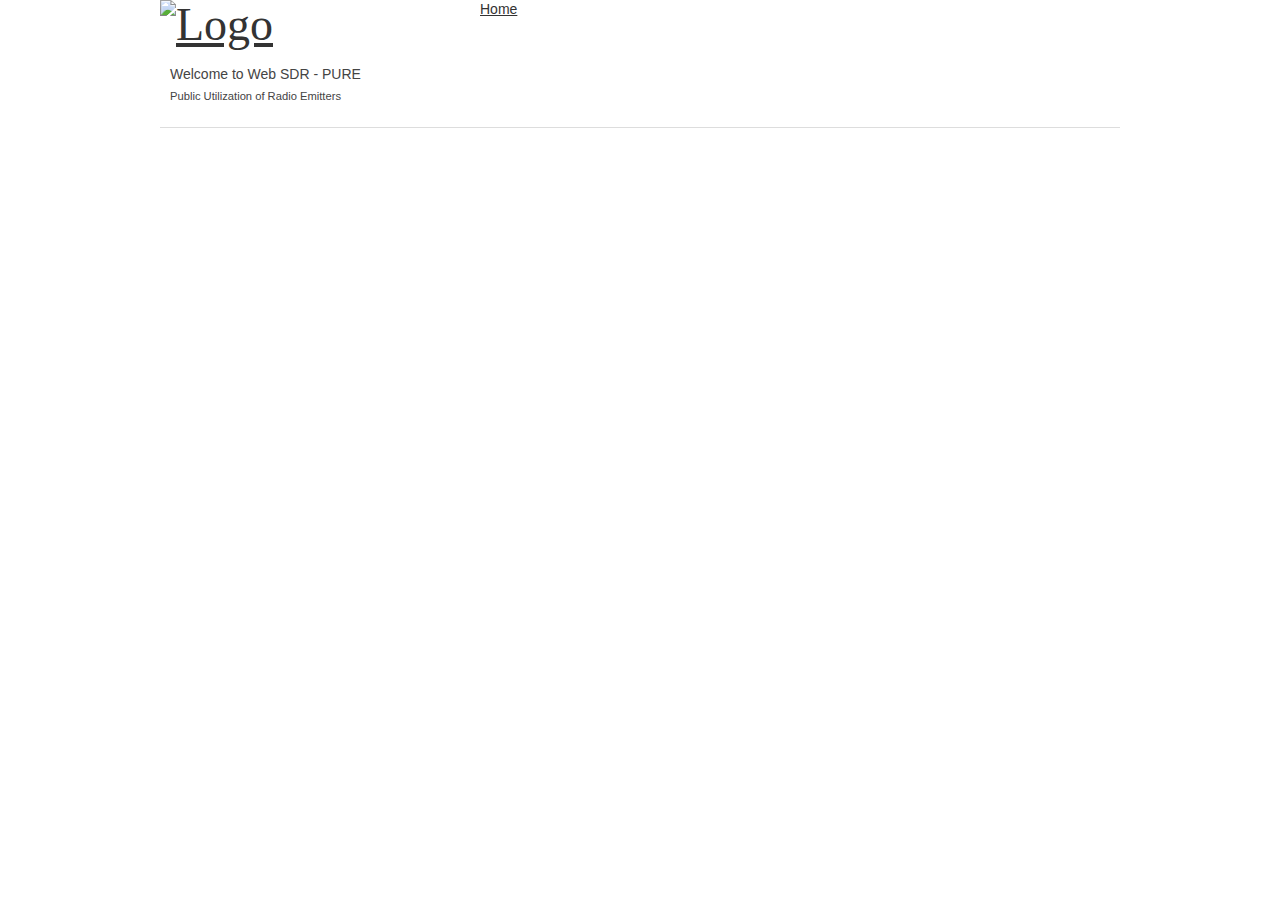
==== index.html @ 51c3cb1a "Base of the website layout" ====
<!DOCTYPE html>
<!--[if lt IE 7 ]><html class="ie ie6" lang="en"> <![endif]-->
<!--[if IE 7 ]><html class="ie ie7" lang="en"> <![endif]-->
<!--[if IE 8 ]><html class="ie ie8" lang="en"> <![endif]-->
<!--[if (gte IE 9)|!(IE)]><!--><html lang="en"> <!--<![endif]-->
<head>

    <!-- Basic Page Needs
  ================================================== -->
    <meta charset="utf-8">
    <title>Web SDR - PURE</title>
    <meta name="description" content="">
    <meta name="author" content="">

    <!-- Mobile Specific Metas
  ================================================== -->
    <meta name="viewport" content="width=device-width, initial-scale=1, maximum-scale=1">

    <!-- CSS
  ================================================== -->
    <link rel="stylesheet" href="stylesheets/base.css">
    <link rel="stylesheet" href="stylesheets/skeleton.css">
    <link rel="stylesheet" href="stylesheets/layout.css">
    <link rel="stylesheet" href="stylesheets/flexslider.css">
    <link rel="stylesheet" href="stylesheets/prettyPhoto.css">

    <!-- CSS
  ================================================== -->
    <script src="http://ajax.googleapis.com/ajax/libs/jquery/1.8.0/jquery.min.js"></script>
    <script src="js/jquery.flexslider-min.js"></script>
    <script src="js/scripts.js"></script>

    <!--[if lt IE 9]>
    <script src="http://html5shim.googlecode.com/svn/trunk/html5.js"></script>
    <![endif]-->

    <!-- Favicons
    ================================================== -->
    <link rel="shortcut icon" href="./images/favicon/favicon.ico">
    <link rel="icon" sizes="16x16 32x32 64x64" href="./images/favicon/favicon.ico">
    <link rel="icon" type="image/png" sizes="196x196" href="./images/favicon/favicon-192.png">
    <link rel="icon" type="image/png" sizes="160x160" href="./images/favicon/favicon-160.png">
    <link rel="icon" type="image/png" sizes="96x96" href="./images/favicon/favicon-96.png">
    <link rel="icon" type="image/png" sizes="64x64" href="./images/favicon/favicon-64.png">
    <link rel="icon" type="image/png" sizes="32x32" href="./images/favicon/favicon-32.png">
    <link rel="icon" type="image/png" sizes="16x16" href="./images/favicon/favicon-16.png">
    <link rel="apple-touch-icon" href="./images/favicon/favicon-57.png">
    <link rel="apple-touch-icon" sizes="114x114" href="./images/favicon/favicon-114.png">
    <link rel="apple-touch-icon" sizes="72x72" href="./images/favicon/favicon-72.png">
    <link rel="apple-touch-icon" sizes="144x144" href="./images/favicon/favicon-144.png">
    <link rel="apple-touch-icon" sizes="60x60" href="./images/favicon/favicon-60.png">
    <link rel="apple-touch-icon" sizes="120x120" href="./images/favicon/favicon-120.png">
    <link rel="apple-touch-icon" sizes="76x76" href="./images/favicon/favicon-76.png">
    <link rel="apple-touch-icon" sizes="152x152" href="./images/favicon/favicon-152.png">
    <link rel="apple-touch-icon" sizes="180x180" href="./images/favicon/favicon-180.png">
    <meta name="msapplication-TileColor" content="#FFFFFF">
    <meta name="msapplication-TileImage" content="./images/favicon/favicon-144.png">
    <meta name="msapplication-config" content="./images/favicon/browserconfig.xml">
</head>
<body class="wrap">
<!-- Primary Page Layout
================================================== -->
<!-- Navigation -->
<header id="header" class="site-header" role="banner">
    <div id="header-inner" class="container sixteen columns over">
        <hgroup class="one-third column alpha">
            <h1 id="site-title" class="site-title">
                <a href="index.html" id="logo"><img src="images/Signal_Logo.jpg" alt="Logo" height="63" width="157" /></a>
            </h1>
        </hgroup>
        <nav id="main-nav" class="two thirds column omega">
            <ul id="main-nav-menu" class="nav-menu">
                <li id="menu-item-1" class="current">
                    <a href="index.html">Home</a>
                </li>
            </ul>
        </nav>
    </div>
</header>

<div class="container">
    <div class="sixteen columns">
        <div class="tagline">
            <p> Welcome to Web SDR - PURE
                <br>
                <small>Public Utilization of Radio Emitters</small>
            </p>
        </div>
    </div>
    <hr>
</div>

<footer>
    <div class="footer-inner container">
    </div>

    <div id="footer-base">
    </div>
</footer>
</body>
</html>
---- stylesheets/base.css ----
/*
* Skeleton V1.2
* Copyright 2011, Dave Gamache
* www.getskeleton.com
* Free to use under the MIT license.
* http://www.opensource.org/licenses/mit-license.php
* 6/20/2012
*/


/* Table of Content
==================================================
	#Reset & Basics
	#Basic Styles
	#Site Styles
	#Typography
	#Links
	#Lists
	#Images
	#Buttons
	#Forms
	#Misc */


/* #Reset & Basics (Inspired by E. Meyers)
================================================== */
	html, body, div, span, applet, object, iframe, h1, h2, h3, h4, h5, h6, p, blockquote, pre, a, abbr, acronym, address, big, cite, code, del, dfn, em, img, ins, kbd, q, s, samp, small, strike, strong, sub, sup, tt, var, b, u, i, center, dl, dt, dd, ol, ul, li, fieldset, form, label, legend, table, caption, tbody, tfoot, thead, tr, th, td, article, aside, canvas, details, embed, figure, figcaption, footer, header, hgroup, menu, nav, output, ruby, section, summary, time, mark, audio, video {
		margin: 0;
		padding: 0;
		border: 0;
		font-size: 100%;
		font: inherit;
		vertical-align: baseline; }
	article, aside, details, figcaption, figure, footer, header, hgroup, menu, nav, section {
		display: block; }
	body {
		line-height: 1; }
	ol, ul {
		list-style: none; }
	blockquote, q {
		quotes: none; }
	blockquote:before, blockquote:after,
	q:before, q:after {
		content: '';
		content: none; }
	table {
		border-collapse: collapse;
		border-spacing: 0; }


/* #Basic Styles
================================================== */
	body {
		background: #fff;
		font: 14px/21px "HelveticaNeue", "Helvetica Neue", Helvetica, Arial, sans-serif;
		color: #444;
		-webkit-font-smoothing: antialiased; /* Fix for webkit rendering */
		-webkit-text-size-adjust: 100%;
		
 }


/* #Typography
================================================== */
	h1, h2, h3, h4, h5, h6 {
		color: #181818;
		font-family: "Georgia", "Times New Roman", serif;
		font-weight: normal; }
	h1 a, h2 a, h3 a, h4 a, h5 a, h6 a { font-weight: inherit; }
	h1 { font-size: 46px; line-height: 50px; margin-bottom: 14px;}
	h2 { font-size: 35px; line-height: 40px; margin-bottom: 10px; }
	h3 { font-size: 28px; line-height: 34px; margin-bottom: 8px; }
	h4 { font-size: 21px; line-height: 30px; margin-bottom: 4px; }
	h5 { font-size: 17px; line-height: 24px; }
	h6 { font-size: 14px; line-height: 21px; }
	.subheader { color: #777; }

	p { margin: 0 0 20px 0; }
	p img { margin: 0; }
	p.lead { font-size: 21px; line-height: 27px; color: #777;  }

	em { font-style: italic; }
	strong { font-weight: bold; color: #333; }
	small { font-size: 80%; }

/*	Blockquotes  */
	blockquote, blockquote p { font-size: 17px; line-height: 24px; color: #777; font-style: italic; }
	blockquote { margin: 0 0 20px; padding: 9px 20px 0 19px; border-left: 1px solid #ddd; }
	blockquote cite { display: block; font-size: 12px; color: #555; }
	blockquote cite:before { content: "\2014 \0020"; }
	blockquote cite a, blockquote cite a:visited, blockquote cite a:visited { color: #555; }

	hr { border: solid #ddd; border-width: 1px 0 0; clear: both; margin: 10px 0 30px; height: 0; }


/* #Links
================================================== */
	a, a:visited { color: #333; text-decoration: underline; outline: 0; }
	a:hover, a:focus { color: #000; }
	p a, p a:visited { line-height: inherit; }


/* #Lists
================================================== */
	ul, ol { margin-bottom: 20px; }
	ul { list-style: none outside; }
	ol { list-style: decimal; }
	ol, ul.square, ul.circle, ul.disc { margin-left: 30px; }
	ul.square { list-style: square outside; }
	ul.circle { list-style: circle outside; }
	ul.disc { list-style: disc outside; }
	ul ul, ul ol,
	ol ol, ol ul { margin: 4px 0 5px 30px; font-size: 90%;  }
	ul ul li, ul ol li,
	ol ol li, ol ul li { margin-bottom: 6px; }
	li { line-height: 18px; margin-bottom: 12px; }
	ul.large li { line-height: 21px; }
	li p { line-height: 21px; }

/* #Images
================================================== */

	img.scale-with-grid {
		max-width: 100%;
		height: auto; }


/* #Buttons
================================================== */

	.button,
	button,
	input[type="submit"],
	input[type="reset"],
	input[type="button"] {
		background: #eee; /* Old browsers */
		background: #eee -moz-linear-gradient(top, rgba(255,255,255,.2) 0%, rgba(0,0,0,.2) 100%); /* FF3.6+ */
		background: #eee -webkit-gradient(linear, left top, left bottom, color-stop(0%,rgba(255,255,255,.2)), color-stop(100%,rgba(0,0,0,.2))); /* Chrome,Safari4+ */
		background: #eee -webkit-linear-gradient(top, rgba(255,255,255,.2) 0%,rgba(0,0,0,.2) 100%); /* Chrome10+,Safari5.1+ */
		background: #eee -o-linear-gradient(top, rgba(255,255,255,.2) 0%,rgba(0,0,0,.2) 100%); /* Opera11.10+ */
		background: #eee -ms-linear-gradient(top, rgba(255,255,255,.2) 0%,rgba(0,0,0,.2) 100%); /* IE10+ */
		background: #eee linear-gradient(top, rgba(255,255,255,.2) 0%,rgba(0,0,0,.2) 100%); /* W3C */
	  border: 1px solid #aaa;
	  border-top: 1px solid #ccc;
	  border-left: 1px solid #ccc;
	  -moz-border-radius: 3px;
	  -webkit-border-radius: 3px;
	  border-radius: 3px;
	  color: #444;
	  display: inline-block;
	  font-size: 11px;
	  font-weight: bold;
	  text-decoration: none;
	  text-shadow: 0 1px rgba(255, 255, 255, .75);
	  cursor: pointer;
	  margin-bottom: 20px;
	  line-height: normal;
	  padding: 8px 10px;
	  font-family: "HelveticaNeue", "Helvetica Neue", Helvetica, Arial, sans-serif; }

	.button:hover,
	button:hover,
	input[type="submit"]:hover,
	input[type="reset"]:hover,
	input[type="button"]:hover {
		color: #222;
		background: #ddd; /* Old browsers */
		background: #ddd -moz-linear-gradient(top, rgba(255,255,255,.3) 0%, rgba(0,0,0,.3) 100%); /* FF3.6+ */
		background: #ddd -webkit-gradient(linear, left top, left bottom, color-stop(0%,rgba(255,255,255,.3)), color-stop(100%,rgba(0,0,0,.3))); /* Chrome,Safari4+ */
		background: #ddd -webkit-linear-gradient(top, rgba(255,255,255,.3) 0%,rgba(0,0,0,.3) 100%); /* Chrome10+,Safari5.1+ */
		background: #ddd -o-linear-gradient(top, rgba(255,255,255,.3) 0%,rgba(0,0,0,.3) 100%); /* Opera11.10+ */
		background: #ddd -ms-linear-gradient(top, rgba(255,255,255,.3) 0%,rgba(0,0,0,.3) 100%); /* IE10+ */
		background: #ddd linear-gradient(top, rgba(255,255,255,.3) 0%,rgba(0,0,0,.3) 100%); /* W3C */
	  border: 1px solid #888;
	  border-top: 1px solid #aaa;
	  border-left: 1px solid #aaa; }

	.button:active,
	button:active,
	input[type="submit"]:active,
	input[type="reset"]:active,
	input[type="button"]:active {
		border: 1px solid #666;
		background: #ccc; /* Old browsers */
		background: #ccc -moz-linear-gradient(top, rgba(255,255,255,.35) 0%, rgba(10,10,10,.4) 100%); /* FF3.6+ */
		background: #ccc -webkit-gradient(linear, left top, left bottom, color-stop(0%,rgba(255,255,255,.35)), color-stop(100%,rgba(10,10,10,.4))); /* Chrome,Safari4+ */
		background: #ccc -webkit-linear-gradient(top, rgba(255,255,255,.35) 0%,rgba(10,10,10,.4) 100%); /* Chrome10+,Safari5.1+ */
		background: #ccc -o-linear-gradient(top, rgba(255,255,255,.35) 0%,rgba(10,10,10,.4) 100%); /* Opera11.10+ */
		background: #ccc -ms-linear-gradient(top, rgba(255,255,255,.35) 0%,rgba(10,10,10,.4) 100%); /* IE10+ */
		background: #ccc linear-gradient(top, rgba(255,255,255,.35) 0%,rgba(10,10,10,.4) 100%); /* W3C */ }

	.button.full-width,
	button.full-width,
	input[type="submit"].full-width,
	input[type="reset"].full-width,
	input[type="button"].full-width {
		width: 100%;
		padding-left: 0 !important;
		padding-right: 0 !important;
		text-align: center; }

	/* Fix for odd Mozilla border & padding issues */
	button::-moz-focus-inner,
	input::-moz-focus-inner {
    border: 0;
    padding: 0;
	}


/* #Forms
================================================== */

	form {
		margin-bottom: 20px; }
	fieldset {
		margin-bottom: 20px; }
	input[type="text"],
	input[type="password"],
	input[type="email"],
	textarea,
	select {
		border: 1px solid #ccc;
		padding: 6px 4px;
		outline: none;
		-moz-border-radius: 2px;
		-webkit-border-radius: 2px;
		border-radius: 2px;
		font: 13px "HelveticaNeue", "Helvetica Neue", Helvetica, Arial, sans-serif;
		color: #777;
		margin: 0;
		width: 210px;
		max-width: 100%;
		display: block;
		margin-bottom: 20px;
		background: #fff; }
	select {
		padding: 0; }
	input[type="text"]:focus,
	input[type="password"]:focus,
	input[type="email"]:focus,
	textarea:focus {
		border: 1px solid #aaa;
 		color: #444;
 		-moz-box-shadow: 0 0 3px rgba(0,0,0,.2);
		-webkit-box-shadow: 0 0 3px rgba(0,0,0,.2);
		box-shadow:  0 0 3px rgba(0,0,0,.2); }
	textarea {
		min-height: 60px; }
	label,
	legend {
		display: block;
		font-weight: bold;
		font-size: 13px;  }
	select {
		width: 220px; }
	input[type="checkbox"] {
		display: inline; }
	label span,
	legend span {
		font-weight: normal;
		font-size: 13px;
		color: #444; }

/* #Misc
================================================== */
	.remove-bottom { margin-bottom: 0 !important; }
	.half-bottom { margin-bottom: 10px !important; }
	.add-bottom { margin-bottom: 20px !important; }
	.far-edge {
text-align: right;
}
---- stylesheets/skeleton.css ----
/*
* Skeleton V1.2
* Copyright 2011, Dave Gamache
* www.getskeleton.com
* Free to use under the MIT license.
* http://www.opensource.org/licenses/mit-license.php
* 6/20/2012
*/


/* Table of Contents
==================================================
    #Base 960 Grid
    #Tablet (Portrait)
    #Mobile (Portrait)
    #Mobile (Landscape)
    #Clearing */



/* #Base 960 Grid
================================================== */

    .container                                  { position: relative; width: 960px; margin: 0 auto; padding: 0; }
    .container .column,
    .container .columns                         { float: left; display: inline; margin-left: 10px; margin-right: 10px; }
    .row                                        { margin-bottom: 20px; }

    /* Nested Column Classes */
    .column.alpha, .columns.alpha               { margin-left: 0; }
    .column.omega, .columns.omega               { margin-right: 0; }

    /* Base Grid */
    .container .one.column,
    .container .one.columns                     { width: 40px;  }
    .container .two.columns                     { width: 100px; }
    .container .three.columns                   { width: 160px; }
    .container .four.columns                    { width: 220px; }
    .container .five.columns                    { width: 280px; }
    .container .six.columns                     { width: 340px; }
    .container .seven.columns                   { width: 400px; }
    .container .eight.columns                   { width: 460px; }
    .container .nine.columns                    { width: 520px; }
    .container .ten.columns                     { width: 580px; }
    .container .eleven.columns                  { width: 640px; }
    .container .twelve.columns                  { width: 700px; }
    .container .thirteen.columns                { width: 760px; }
    .container .fourteen.columns                { width: 820px; }
    .container .fifteen.columns                 { width: 880px; }
    .container .sixteen.columns                 { width: 940px; }

    .container .one-third.column                { width: 300px; }
    .container .two-thirds.column               { width: 620px; }

    /* Offsets */
    .container .offset-by-one                   { padding-left: 60px;  }
    .container .offset-by-two                   { padding-left: 120px; }
    .container .offset-by-three                 { padding-left: 180px; }
    .container .offset-by-four                  { padding-left: 240px; }
    .container .offset-by-five                  { padding-left: 300px; }
    .container .offset-by-six                   { padding-left: 360px; }
    .container .offset-by-seven                 { padding-left: 420px; }
    .container .offset-by-eight                 { padding-left: 480px; }
    .container .offset-by-nine                  { padding-left: 540px; }
    .container .offset-by-ten                   { padding-left: 600px; }
    .container .offset-by-eleven                { padding-left: 660px; }
    .container .offset-by-twelve                { padding-left: 720px; }
    .container .offset-by-thirteen              { padding-left: 780px; }
    .container .offset-by-fourteen              { padding-left: 840px; }
    .container .offset-by-fifteen               { padding-left: 900px; }



/* #Tablet (Portrait)
================================================== */

    /* Note: Design for a width of 768px */

    @media only screen and (min-width: 768px) and (max-width: 959px) {
        .container                                  { width: 768px; }
        .container .column,
        .container .columns                         { margin-left: 10px; margin-right: 10px;  }
        .column.alpha, .columns.alpha               { margin-left: 0; margin-right: 10px; }
        .column.omega, .columns.omega               { margin-right: 0; margin-left: 10px; }
        .alpha.omega                                { margin-left: 0; margin-right: 0; }

        .container .one.column,
        .container .one.columns                     { width: 28px; }
        .container .two.columns                     { width: 76px; }
        .container .three.columns                   { width: 124px; }
        .container .four.columns                    { width: 172px; }
        .container .five.columns                    { width: 220px; }
        .container .six.columns                     { width: 268px; }
        .container .seven.columns                   { width: 316px; }
        .container .eight.columns                   { width: 364px; }
        .container .nine.columns                    { width: 412px; }
        .container .ten.columns                     { width: 460px; }
        .container .eleven.columns                  { width: 508px; }
        .container .twelve.columns                  { width: 556px; }
        .container .thirteen.columns                { width: 604px; }
        .container .fourteen.columns                { width: 652px; }
        .container .fifteen.columns                 { width: 700px; }
        .container .sixteen.columns                 { width: 748px; }

        .container .one-third.column                { width: 236px; }
        .container .two-thirds.column               { width: 492px; }

        /* Offsets */
        .container .offset-by-one                   { padding-left: 48px; }
        .container .offset-by-two                   { padding-left: 96px; }
        .container .offset-by-three                 { padding-left: 144px; }
        .container .offset-by-four                  { padding-left: 192px; }
        .container .offset-by-five                  { padding-left: 240px; }
        .container .offset-by-six                   { padding-left: 288px; }
        .container .offset-by-seven                 { padding-left: 336px; }
        .container .offset-by-eight                 { padding-left: 384px; }
        .container .offset-by-nine                  { padding-left: 432px; }
        .container .offset-by-ten                   { padding-left: 480px; }
        .container .offset-by-eleven                { padding-left: 528px; }
        .container .offset-by-twelve                { padding-left: 576px; }
        .container .offset-by-thirteen              { padding-left: 624px; }
        .container .offset-by-fourteen              { padding-left: 672px; }
        .container .offset-by-fifteen               { padding-left: 720px; }
    }


/*  #Mobile (Portrait)
================================================== */

    /* Note: Design for a width of 320px */

    @media only screen and (max-width: 767px) {
        .container { width: 300px; }
        .container .columns,
        .container .column { margin: 0; }

        .container .one.column,
        .container .one.columns,
        .container .two.columns,
        .container .three.columns,
        .container .four.columns,
        .container .five.columns,
        .container .six.columns,
        .container .seven.columns,
        .container .eight.columns,
        .container .nine.columns,
        .container .ten.columns,
        .container .eleven.columns,
        .container .twelve.columns,
        .container .thirteen.columns,
        .container .fourteen.columns,
        .container .fifteen.columns,
        .container .sixteen.columns,
        .container .one-third.column,
        .container .two-thirds.column  { width: 300px; }

        /* Offsets */
        .container .offset-by-one,
        .container .offset-by-two,
        .container .offset-by-three,
        .container .offset-by-four,
        .container .offset-by-five,
        .container .offset-by-six,
        .container .offset-by-seven,
        .container .offset-by-eight,
        .container .offset-by-nine,
        .container .offset-by-ten,
        .container .offset-by-eleven,
        .container .offset-by-twelve,
        .container .offset-by-thirteen,
        .container .offset-by-fourteen,
        .container .offset-by-fifteen { padding-left: 0; }

    }


/* #Mobile (Landscape)
================================================== */

    /* Note: Design for a width of 480px */

    @media only screen and (min-width: 480px) and (max-width: 767px) {
        .container { width: 420px; }
        .container .columns,
        .container .column { margin: 0; }

        .container .one.column,
        .container .one.columns,
        .container .two.columns,
        .container .three.columns,
        .container .four.columns,
        .container .five.columns,
        .container .six.columns,
        .container .seven.columns,
        .container .eight.columns,
        .container .nine.columns,
        .container .ten.columns,
        .container .eleven.columns,
        .container .twelve.columns,
        .container .thirteen.columns,
        .container .fourteen.columns,
        .container .fifteen.columns,
        .container .sixteen.columns,
        .container .one-third.column,
        .container .two-thirds.column { width: 420px; }
    }


/* #Clearing
================================================== */

    /* Self Clearing Goodness */
    .container:after { content: "\0020"; display: block; height: 0; clear: both; visibility: hidden; }

    /* Use clearfix class on parent to clear nested columns,
    or wrap each row of columns in a <div class="row"> */
    .clearfix:before,
    .clearfix:after,
    .row:before,
    .row:after {
      content: '\0020';
      display: block;
      overflow: hidden;
      visibility: hidden;
      width: 0;
      height: 0; }
    .row:after,
    .clearfix:after {
      clear: both; }
    .row,
    .clearfix {
      zoom: 1; }

    /* You can also use a <br class="clear" /> to clear columns */
    .clear {
      clear: both;
      
    }
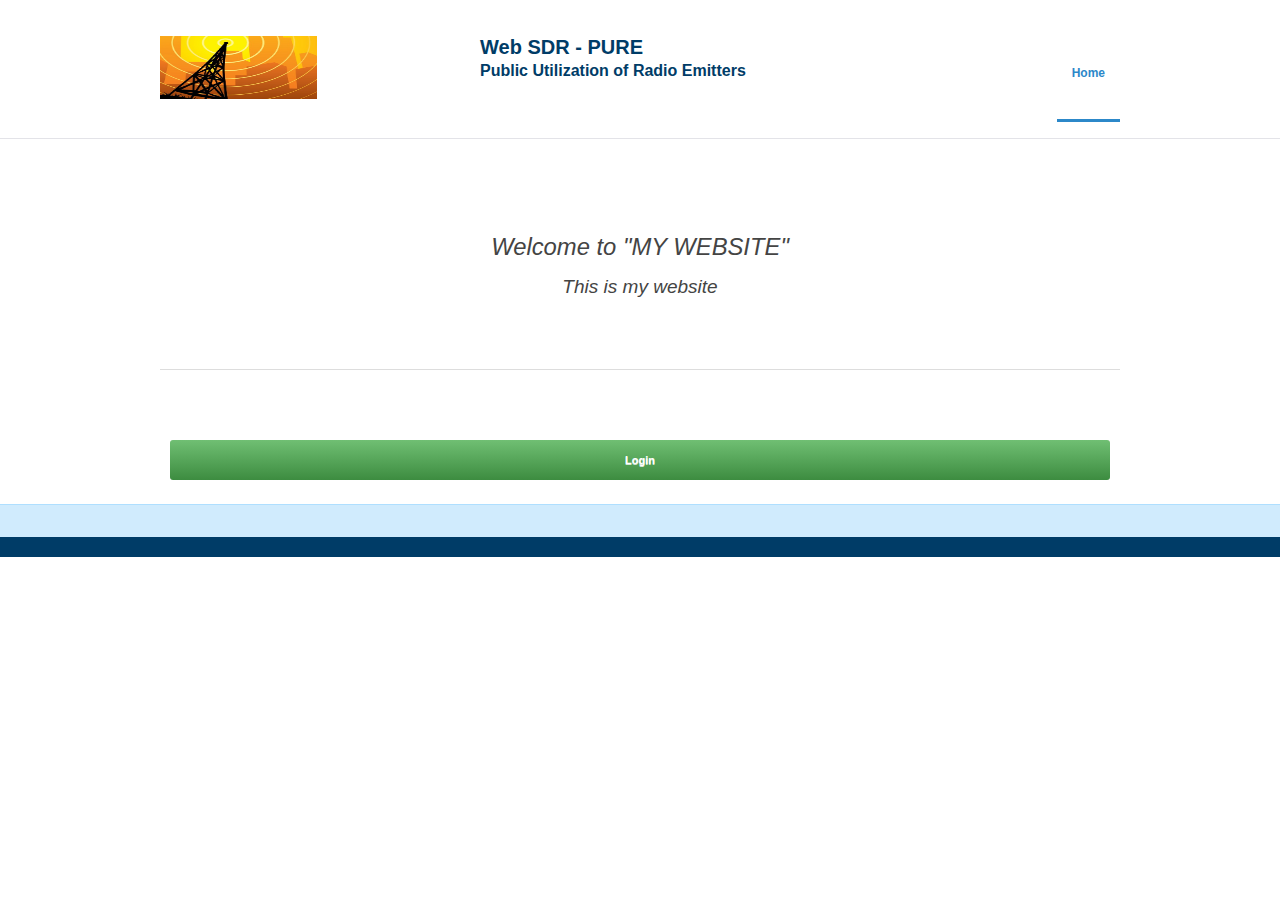
==== commit 112215a2: "Added modal login" ====
--- a/index.html
+++ b/index.html
@@ -21,14 +21,13 @@
     <link rel="stylesheet" href="stylesheets/base.css">
     <link rel="stylesheet" href="stylesheets/skeleton.css">
     <link rel="stylesheet" href="stylesheets/layout.css">
-    <link rel="stylesheet" href="stylesheets/flexslider.css">
-    <link rel="stylesheet" href="stylesheets/prettyPhoto.css">
+    <link rel="stylesheet" href="stylesheets/login/modalLoginLayout.css">
+    <link rel="stylesheet" href="stylesheets/login/loginLayout.css">
 
     <!-- CSS
   ================================================== -->
     <script src="http://ajax.googleapis.com/ajax/libs/jquery/1.8.0/jquery.min.js"></script>
     <script src="js/jquery.flexslider-min.js"></script>
-    <script src="js/scripts.js"></script>
 
     <!--[if lt IE 9]>
     <script src="http://html5shim.googlecode.com/svn/trunk/html5.js"></script>
@@ -64,10 +63,18 @@
 <header id="header" class="site-header" role="banner">
     <div id="header-inner" class="container sixteen columns over">
         <hgroup class="one-third column alpha">
-            <h1 id="site-title" class="site-title">
-                <a href="index.html" id="logo"><img src="images/Signal_Logo.jpg" alt="Logo" height="63" width="157" /></a>
-            </h1>
+            <div id="site-title" class="site-logo">
+                <a href="index.html" id="logo"><img src="customContent/images/mini_Logo.jpg" alt="Logo" height="63" width="157" /></a>
+            </div>
         </hgroup>
+        <hgroup class="one-third column beta">
+            <h2 id="site-name"> Web SDR - PURE
+            <br>
+            <small>Public Utilization of Radio Emitters</small>
+            </h2>
+        </hgroup>
+
+
         <nav id="main-nav" class="two thirds column omega">
             <ul id="main-nav-menu" class="nav-menu">
                 <li id="menu-item-1" class="current">
@@ -78,16 +85,53 @@
     </div>
 </header>
 
+<!-- Intro -->
 <div class="container">
     <div class="sixteen columns">
-        <div class="tagline">
-            <p> Welcome to Web SDR - PURE
+        <div id="" class="tagline">
+            <p> Welcome to "MY WEBSITE"
                 <br>
-                <small>Public Utilization of Radio Emitters</small>
+                <small>This is my website</small>
             </p>
         </div>
     </div>
     <hr>
+</div>
+
+<div class="container">
+    <div class="sixteen columns">
+        <!-- Button to open the modal login form -->
+        <button onclick="document.getElementById('id01').style.display='block'">Login</button>
+
+        <!-- The Modal -->
+        <div id="id01" class="modal">
+        <span onclick="document.getElementById('id01').style.display='none'"
+        class="close" title="Close Modal">&times;</span>
+
+            <!-- Modal Content -->
+            <form class="modal-content animate" action="/action_page.php">
+                <div class="imgcontainer">
+                    <img src="./images/login/avatar.png" alt="Avatar" class="avatar">
+                </div>
+
+                <div class="container">
+                    <label><b>Username</b></label>
+                    <input type="text" placeholder="Enter Username" name="uname" required>
+
+                    <label><b>Password</b></label>
+                    <input type="password" placeholder="Enter Password" name="psw" required>
+
+                    <button type="submit">Login</button>
+                    <input type="checkbox" checked="checked"> Remember me
+                </div>
+
+                <div class="container" style="background-color:#f1f1f1">
+                    <button type="button" onclick="document.getElementById('id01').style.display='none'" class="cancelbtn">Cancel</button>
+                    <span class="psw">Forgot <a href="#">password?</a></span>
+                </div>
+            </form>
+        </div>
+    </div>
 </div>
 
 <footer>
--- a/stylesheets/layout.css
+++ b/stylesheets/layout.css
@@ -0,0 +1,479 @@
+/*
+* Skeleton V1.2
+* Copyright 2011, Dave Gamache
+* www.getskeleton.com
+* Free to use under the MIT license.
+* http://www.opensource.org/licenses/mit-license.php
+* 6/20/2012
+*/
+
+/* Table of Content
+==================================================
+	#Header
+	#Navigation
+	#Site Styles
+	#Page Styles
+	#Media Queries
+	#Font-Face 
+	#Slider 
+	#FontAwesome 
+	#Contact Form*/
+
+/* #Header
+================================================== */
+
+#header { border-bottom: 1px solid #E3E3E8; margin-bottom: 30px; }
+h1 a { text-indent: -9999px; }
+#site-title { padding-top: 20px; }
+#site-name { padding-top: 20px; }
+
+/* #Navigation
+================================================== */
+
+#main-nav { float: right; }
+#main-nav ul, #main-nav li { list-style: none; padding: 0; margin: 0; display: inline; } 
+#main-nav ul li { float: left; position: relative; }
+#main-nav ul li a { display: inline-block; padding: 48px 10px 34px 10px; margin: 0 5px; text-decoration: none; font-size: 12px; border-bottom: 3px solid transparent; }
+#main-nav ul li:hover { border-bottom: 3px solid #2c88c9 !important; }
+.current { font-weight: bold !important; color: #444 !important; border-bottom: 3px solid #2c88c9 !important; }
+
+
+/* #Site Styles
+================================================== */
+
+a, a:visited { color: #2c88c9; transition: color 0.3s linear; -moz-transition: color 0.3s linear; -webkit-transition: color 0.3s linear; -o-transition: color 0.3s linear; }
+a:hover { color: #003c67; }
+
+h1, h2, h3, h4, h5, h6 { font-family: "HelveticaNeue-Light", "Helvetica Neue Light", "Helvetica Neue", Helvetica, Arial, sans-serif; color: #003c67; font-weight: bold; }
+h1 { font-size: 24px; line-height: 28px; }
+h2 { font-size: 20px; line-height: 22px; margin: 0 0 20px 0; }
+h3 { font-size: 16px; line-height: 20px; }
+h4 { font-size: 14px; line-height: 18px; }
+h5 { font-size: 12px; line-height: 18px; }
+h6 { font-size: 10px; line-height: 16px; }
+
+.rounded { background: #003c67; -webkit-border-radius: 100px; -moz-border-radius: 100px; border-radius: 100px; display: inline-block; width: 40px !important; height: 40px; color: white; text-align: center; vertical-align: middle; font-size: 20px; line-height: 40px; margin-right: 5px; }
+
+.overlay { position: absolute; top: 0; left: 0; width: 100%; height: 100%; opacity: 0; -moz-opacity: 0; filter: alpha(opacity=0); -webkit-transition: opacity 180ms ease-in-out; -moz-transition: opacity 180ms ease-in-out; -o-transition: opacity 180ms ease-in-out; transition: opacity 180ms ease-in-out; z-index: 40; }
+.overlay.zoom { background: url(../images/overlay-bg.png) no-repeat center center; }
+.overlay:hover { opacity: 1; -moz-opacity: 1; filter:alpha(opacity=100); }
+
+.feature-column h4 a { color: #003c67; text-decoration: none; }
+.feature-column h4 a:hover { color: #012037; }
+
+.featured-image { position: relative; margin-bottom: 10px; }
+
+.tagline { font-size: 1.7em; padding: 0.8em 0; margin: 1em 0 1em 0; text-align: center; font-style: italic; letter-spacing: 0px; line-height: 1.6em; clear: both; }
+.tagline strong { color: #2C88C9; }
+
+section.container { padding: 1.2em 0; }
+
+.recent-posts, .recent-posts h4 { margin-bottom: 20px; }
+
+blockquote.testimonial { position: relative; padding: 20px 46px 20px 50px; border-left: none; display: block; letter-spacing: 0px; }
+.sidebar-widget blockquote.testimonial { padding: 0px 0px 20px 0px; }
+blockquote.no-after::before, blockquote.no-after::after { content:''; }
+
+blockquote cite { position: absolute; right: 50px; text-align: right; bottom: 0; line-height: 1em; text-transform: uppercase; color: #999; font-style: normal; font-size: 11px; }
+
+blockquote::before, blockquote::after { content: '\201C'; font-size: 100px; position: absolute; top: 0px; left: 0px; line-height: 1em; font-family: Georgia, "Times New Roman", serif; font-style: italic; color: #DDD; padding-right:20px; }
+
+
+footer {background: #d0ebfd; border-top: 1px solid #afdfff; }
+#footer-base { background: #003c67; font-size: 0.9em; font-style: italic; color: #EEE; padding: 0.8em 0; }
+#footer-base a { color: #d0ebfd; }
+#footer-base a:hover { color: #EEE; }
+
+.footer-columns { padding: 20px 0; }
+.social a { text-decoration: none; font-size: 1.2em; color: #003c67; }
+.social a:hover { color: #2c88c9; }
+
+/* #Page Styles
+================================================== */
+
+/* #Media Queries
+================================================== */
+
+	/* Smaller than standard 960 (devices and browsers) */
+	@media only screen and (max-width: 959px) {}
+
+	/* Tablet Portrait size to standard 960 (devices and browsers) */
+	@media only screen and (min-width: 768px) and (max-width: 959px) {}
+
+	/* All Mobile Sizes (devices and browser) */
+	@media only screen and (max-width: 767px) {}
+
+	/* Mobile Landscape Size to Tablet Portrait (devices and browsers) */
+	@media only screen and (min-width: 480px) and (max-width: 767px) {}
+
+	/* Mobile Portrait Size to Mobile Landscape Size (devices and browsers) */
+	@media only screen and (max-width: 479px) {}
+
+
+/* #Font-Face
+================================================== */
+/* 	This is the proper syntax for an @font-face file
+		Just create a "fonts" folder at the root,
+		copy your FontName into code below and remove
+		comment brackets */
+
+/*	@font-face {
+	    font-family: 'FontName';
+	    src: url('../fonts/FontName.eot');
+	    src: url('../fonts/FontName.eot?iefix') format('eot'),
+	         url('../fonts/FontName.woff') format('woff'),
+	         url('../fonts/FontName.ttf') format('truetype'),
+	         url('../fonts/FontName.svg#webfontZam02nTh') format('svg');
+	    font-weight: normal;
+	    font-style: normal; }
+*/
+
+/* #Slider
+============================================== */
+
+.flex-container .flex-caption { font-family: Helvetica, Arial, sans-serif!important; width: 96%; padding: 10px 0 0 10px; position: absolute; bottom: 0; background: rgba(0, 0, 0, .5); color: white; text-shadow: 0 -1px 0 rgba(0, 0, 0, .5); font-style: italic; }
+.flex-container .flex-caption h5, .flex-container .flex-caption h5 a { font-family: Helvetica, Arial, sans-serif!important; color: white; font-weight: bold; margin-bottom: 0px; font-style: normal; text-decoration: none; text-transform: uppercase; }
+.flex-container .flexslider { padding: 0; background:none; border: 10px solid #005088; -webkit-border-radius: 0; -moz-border-radius: 0; border-radius: 0; box-shadow: none; -webkit-box-shadow: none; -moz-box-shadow: none; }
+.flexslider li { margin-bottom: 0; }
+..flex-direction-nav { display: none; position: absolute; width: 100%; top: 50%; margin-top: -25px; display: block	9; }
+
+/*  Font Awesome
+    the iconic font designed for use with Twitter Bootstrap
+    -------------------------------------------------------
+    The full suite of pictographic icons, examples, and documentation
+    can be found at: http://fortawesome.github.com/Font-Awesome/
+
+    License
+    -------------------------------------------------------
+    The Font Awesome webfont, CSS, and LESS files are licensed under CC BY 3.0:
+    http://creativecommons.org/licenses/by/3.0/ A mention of
+    'Font Awesome - http://fortawesome.github.com/Font-Awesome' in human-readable
+    source code is considered acceptable attribution (most common on the web).
+    If human readable source code is not available to the end user, a mention in
+    an 'About' or 'Credits' screen is considered acceptable (most common in desktop
+    or mobile software).
+
+    Contact
+    -------------------------------------------------------
+    Email: dave@davegandy.com
+    Twitter: http://twitter.com/fortaweso_me
+    Work: http://lemonwi.se co-founder
+
+============================================== */
+
+@font-face {
+  font-family: "FontAwesome";
+  src: url('../font/fontawesome-webfont.eot');
+  src: url('../font/fontawesome-webfont.eot?#iefix') format('eot'), url('../font/fontawesome-webfont.woff') format('woff'), url('../font/fontawesome-webfont.ttf') format('truetype'), url('../font/fontawesome-webfont.svg#FontAwesome') format('svg');
+  font-weight: normal;
+  font-style: normal;
+}
+
+/*  Font Awesome styles
+    ------------------------------------------------------- */
+[class^="icon-"]:before, [class*=" icon-"]:before {
+  font-family: FontAwesome;
+  font-weight: normal;
+  font-style: normal;
+  display: inline-block;
+  text-decoration: inherit;
+  padding: 3px;
+}
+a [class^="icon-"], a [class*=" icon-"] {
+  display: inline-block;
+  text-decoration: inherit;
+}
+/* makes the font 33% larger relative to the icon container */
+.icon-large:before {
+  vertical-align: top;
+  font-size: 1.3333333333333333em;
+}
+.btn [class^="icon-"], .btn [class*=" icon-"] {
+  /* keeps button heights with and without icons the same */
+
+  line-height: .9em;
+}
+li [class^="icon-"], li [class*=" icon-"] {
+  display: inline-block;
+  width: 1.25em;
+  text-align: center;
+}
+li .icon-large[class^="icon-"], li .icon-large[class*=" icon-"] {
+  /* 1.5 increased font size for icon-large * 1.25 width */
+
+  width: 1.875em;
+}
+li[class^="icon-"], li[class*=" icon-"] {
+  margin-left: 0;
+  list-style-type: none;
+}
+li[class^="icon-"]:before, li[class*=" icon-"]:before {
+  text-indent: -2em;
+  text-align: center;
+}
+li[class^="icon-"].icon-large:before, li[class*=" icon-"].icon-large:before {
+  text-indent: -1.3333333333333333em;
+}
+/*  Font Awesome uses the Unicode Private Use Area (PUA) to ensure screen
+    readers do not read off random characters that represent icons */
+.icon-glass:before                { content: "\f000"; }
+.icon-music:before                { content: "\f001"; }
+.icon-search:before               { content: "\f002"; }
+.icon-envelope:before             { content: "\f003"; }
+.icon-heart:before                { content: "\f004"; }
+.icon-star:before                 { content: "\f005"; }
+.icon-star-empty:before           { content: "\f006"; }
+.icon-user:before                 { content: "\f007"; }
+.icon-film:before                 { content: "\f008"; }
+.icon-th-large:before             { content: "\f009"; }
+.icon-th:before                   { content: "\f00a"; }
+.icon-th-list:before              { content: "\f00b"; }
+.icon-ok:before                   { content: "\f00c"; }
+.icon-remove:before               { content: "\f00d"; }
+.icon-zoom-in:before              { content: "\f00e"; }
+
+.icon-zoom-out:before             { content: "\f010"; }
+.icon-off:before                  { content: "\f011"; }
+.icon-signal:before               { content: "\f012"; }
+.icon-cog:before                  { content: "\f013"; }
+.icon-trash:before                { content: "\f014"; }
+.icon-home:before                 { content: "\f015"; }
+.icon-file:before                 { content: "\f016"; }
+.icon-time:before                 { content: "\f017"; }
+.icon-road:before                 { content: "\f018"; }
+.icon-download-alt:before         { content: "\f019"; }
+.icon-download:before             { content: "\f01a"; }
+.icon-upload:before               { content: "\f01b"; }
+.icon-inbox:before                { content: "\f01c"; }
+.icon-play-circle:before          { content: "\f01d"; }
+.icon-repeat:before               { content: "\f01e"; }
+
+/* \f020 doesn't work in Safari. all shifted one down */
+.icon-refresh:before              { content: "\f021"; }
+.icon-list-alt:before             { content: "\f022"; }
+.icon-lock:before                 { content: "\f023"; }
+.icon-flag:before                 { content: "\f024"; }
+.icon-headphones:before           { content: "\f025"; }
+.icon-volume-off:before           { content: "\f026"; }
+.icon-volume-down:before          { content: "\f027"; }
+.icon-volume-up:before            { content: "\f028"; }
+.icon-qrcode:before               { content: "\f029"; }
+.icon-barcode:before              { content: "\f02a"; }
+.icon-tag:before                  { content: "\f02b"; }
+.icon-tags:before                 { content: "\f02c"; }
+.icon-book:before                 { content: "\f02d"; }
+.icon-bookmark:before             { content: "\f02e"; }
+.icon-print:before                { content: "\f02f"; }
+
+.icon-camera:before               { content: "\f030"; }
+.icon-font:before                 { content: "\f031"; }
+.icon-bold:before                 { content: "\f032"; }
+.icon-italic:before               { content: "\f033"; }
+.icon-text-height:before          { content: "\f034"; }
+.icon-text-width:before           { content: "\f035"; }
+.icon-align-left:before           { content: "\f036"; }
+.icon-align-center:before         { content: "\f037"; }
+.icon-align-right:before          { content: "\f038"; }
+.icon-align-justify:before        { content: "\f039"; }
+.icon-list:before                 { content: "\f03a"; }
+.icon-indent-left:before          { content: "\f03b"; }
+.icon-indent-right:before         { content: "\f03c"; }
+.icon-facetime-video:before       { content: "\f03d"; }
+.icon-picture:before              { content: "\f03e"; }
+
+.icon-pencil:before               { content: "\f040"; }
+.icon-map-marker:before           { content: "\f041"; }
+.icon-adjust:before               { content: "\f042"; }
+.icon-tint:before                 { content: "\f043"; }
+.icon-edit:before                 { content: "\f044"; }
+.icon-share:before                { content: "\f045"; }
+.icon-check:before                { content: "\f046"; }
+.icon-move:before                 { content: "\f047"; }
+.icon-step-backward:before        { content: "\f048"; }
+.icon-fast-backward:before        { content: "\f049"; }
+.icon-backward:before             { content: "\f04a"; }
+.icon-play:before                 { content: "\f04b"; }
+.icon-pause:before                { content: "\f04c"; }
+.icon-stop:before                 { content: "\f04d"; }
+.icon-forward:before              { content: "\f04e"; }
+
+.icon-fast-forward:before         { content: "\f050"; }
+.icon-step-forward:before         { content: "\f051"; }
+.icon-eject:before                { content: "\f052"; }
+.icon-chevron-left:before         { content: "\f053"; }
+.icon-chevron-right:before        { content: "\f054"; }
+.icon-plus-sign:before            { content: "\f055"; }
+.icon-minus-sign:before           { content: "\f056"; }
+.icon-remove-sign:before          { content: "\f057"; }
+.icon-ok-sign:before              { content: "\f058"; }
+.icon-question-sign:before        { content: "\f059"; }
+.icon-info-sign:before            { content: "\f05a"; }
+.icon-screenshot:before           { content: "\f05b"; }
+.icon-remove-circle:before        { content: "\f05c"; }
+.icon-ok-circle:before            { content: "\f05d"; }
+.icon-ban-circle:before           { content: "\f05e"; }
+
+.icon-arrow-left:before           { content: "\f060"; }
+.icon-arrow-right:before          { content: "\f061"; }
+.icon-arrow-up:before             { content: "\f062"; }
+.icon-arrow-down:before           { content: "\f063"; }
+.icon-share-alt:before            { content: "\f064"; }
+.icon-resize-full:before          { content: "\f065"; }
+.icon-resize-small:before         { content: "\f066"; }
+.icon-plus:before                 { content: "\f067"; }
+.icon-minus:before                { content: "\f068"; }
+.icon-asterisk:before             { content: "\f069"; }
+.icon-exclamation-sign:before     { content: "\f06a"; }
+.icon-gift:before                 { content: "\f06b"; }
+.icon-leaf:before                 { content: "\f06c"; }
+.icon-fire:before                 { content: "\f06d"; }
+.icon-eye-open:before             { content: "\f06e"; }
+
+.icon-eye-close:before            { content: "\f070"; }
+.icon-warning-sign:before         { content: "\f071"; }
+.icon-plane:before                { content: "\f072"; }
+.icon-calendar:before             { content: "\f073"; }
+.icon-random:before               { content: "\f074"; }
+.icon-comment:before              { content: "\f075"; }
+.icon-magnet:before               { content: "\f076"; }
+.icon-chevron-up:before           { content: "\f077"; }
+.icon-chevron-down:before         { content: "\f078"; }
+.icon-retweet:before              { content: "\f079"; }
+.icon-shopping-cart:before        { content: "\f07a"; }
+.icon-folder-close:before         { content: "\f07b"; }
+.icon-folder-open:before          { content: "\f07c"; }
+.icon-resize-vertical:before      { content: "\f07d"; }
+.icon-resize-horizontal:before    { content: "\f07e"; }
+
+.icon-bar-chart:before            { content: "\f080"; }
+.icon-twitter-sign:before         { content: "\f081"; }
+.icon-facebook-sign:before        { content: "\f082"; }
+.icon-camera-retro:before         { content: "\f083"; }
+.icon-key:before                  { content: "\f084"; }
+.icon-cogs:before                 { content: "\f085"; }
+.icon-comments:before             { content: "\f086"; }
+.icon-thumbs-up:before            { content: "\f087"; }
+.icon-thumbs-down:before          { content: "\f088"; }
+.icon-star-half:before            { content: "\f089"; }
+.icon-heart-empty:before          { content: "\f08a"; }
+.icon-signout:before              { content: "\f08b"; }
+.icon-linkedin-sign:before        { content: "\f08c"; }
+.icon-pushpin:before              { content: "\f08d"; }
+.icon-external-link:before        { content: "\f08e"; }
+
+.icon-signin:before               { content: "\f090"; }
+.icon-trophy:before               { content: "\f091"; }
+.icon-github-sign:before          { content: "\f092"; }
+.icon-upload-alt:before           { content: "\f093"; }
+.icon-lemon:before                { content: "\f094"; }
+.icon-phone:before                { content: "\f095"; }
+.icon-check-empty:before          { content: "\f096"; }
+.icon-bookmark-empty:before       { content: "\f097"; }
+.icon-phone-sign:before           { content: "\f098"; }
+.icon-twitter:before              { content: "\f099"; }
+.icon-facebook:before             { content: "\f09a"; }
+.icon-github:before               { content: "\f09b"; }
+.icon-unlock:before               { content: "\f09c"; }
+.icon-credit-card:before          { content: "\f09d"; }
+.icon-rss:before                  { content: "\f09e"; }
+
+.icon-hdd:before                  { content: "\f0a0"; }
+.icon-bullhorn:before             { content: "\f0a1"; }
+.icon-bell:before                 { content: "\f0a2"; }
+.icon-certificate:before          { content: "\f0a3"; }
+.icon-hand-right:before           { content: "\f0a4"; }
+.icon-hand-left:before            { content: "\f0a5"; }
+.icon-hand-up:before              { content: "\f0a6"; }
+.icon-hand-down:before            { content: "\f0a7"; }
+.icon-circle-arrow-left:before    { content: "\f0a8"; }
+.icon-circle-arrow-right:before   { content: "\f0a9"; }
+.icon-circle-arrow-up:before      { content: "\f0aa"; }
+.icon-circle-arrow-down:before    { content: "\f0ab"; }
+.icon-globe:before                { content: "\f0ac"; }
+.icon-wrench:before               { content: "\f0ad"; }
+.icon-tasks:before                { content: "\f0ae"; }
+
+.icon-filter:before               { content: "\f0b0"; }
+.icon-briefcase:before            { content: "\f0b1"; }
+.icon-fullscreen:before           { content: "\f0b2"; }
+
+.icon-group:before                { content: "\f0c0"; }
+.icon-link:before                 { content: "\f0c1"; }
+.icon-cloud:before                { content: "\f0c2"; }
+.icon-beaker:before               { content: "\f0c3"; }
+.icon-cut:before                  { content: "\f0c4"; }
+.icon-copy:before                 { content: "\f0c5"; }
+.icon-paper-clip:before           { content: "\f0c6"; }
+.icon-save:before                 { content: "\f0c7"; }
+.icon-sign-blank:before           { content: "\f0c8"; }
+.icon-reorder:before              { content: "\f0c9"; }
+.icon-list-ul:before              { content: "\f0ca"; }
+.icon-list-ol:before              { content: "\f0cb"; }
+.icon-strikethrough:before        { content: "\f0cc"; }
+.icon-underline:before            { content: "\f0cd"; }
+.icon-table:before                { content: "\f0ce"; }
+
+.icon-magic:before                { content: "\f0d0"; }
+.icon-truck:before                { content: "\f0d1"; }
+.icon-pinterest:before            { content: "\f0d2"; }
+.icon-pinterest-sign:before       { content: "\f0d3"; }
+.icon-google-plus-sign:before     { content: "\f0d4"; }
+.icon-google-plus:before          { content: "\f0d5"; }
+.icon-money:before                { content: "\f0d6"; }
+.icon-caret-down:before           { content: "\f0d7"; }
+.icon-caret-up:before             { content: "\f0d8"; }
+.icon-caret-left:before           { content: "\f0d9"; }
+.icon-caret-right:before          { content: "\f0da"; }
+.icon-columns:before              { content: "\f0db"; }
+.icon-sort:before                 { content: "\f0dc"; }
+.icon-sort-down:before            { content: "\f0dd"; }
+.icon-sort-up:before              { content: "\f0de"; }
+
+.icon-envelope-alt:before         { content: "\f0e0"; }
+.icon-linkedin:before             { content: "\f0e1"; }
+.icon-undo:before                 { content: "\f0e2"; }
+.icon-legal:before                { content: "\f0e3"; }
+.icon-dashboard:before            { content: "\f0e4"; }
+.icon-comment-alt:before          { content: "\f0e5"; }
+.icon-comments-alt:before         { content: "\f0e6"; }
+.icon-bolt:before                 { content: "\f0e7"; }
+.icon-sitemap:before              { content: "\f0e8"; }
+.icon-umbrella:before             { content: "\f0e9"; }
+.icon-paste:before                { content: "\f0ea"; }
+
+.icon-user-md:before              { content: "\f200"; }
+
+/*  Contact Form
+    ------------------------------------------------------- */
+
+
+#contact h1 { margin: 10px 0 10px; font-size: 24px; color: #333333; }
+#contact hr { color: inherit; height: 0; margin: 6px 0 6px 0; padding: 0; border: 1px solid #d9d9d9; border-style: none none solid; }
+
+#contact { display: block; width: 650px; margin: 50px auto; padding: 35px; border: 1px solid #cbcbcb; background-color: #FFF; -webkit-border-radius:5px;  }
+
+/* Form style */
+
+#contact label { display: inline-block; float: left; height: 26px; line-height: 26px; width: 155px; font-size: 1.5em; -webkit-border-radius:5px; }
+#contact input, textarea, select { width: 280px; margin: 0; padding: 5px; color: #666; background: #f5f5f5; border: 1px solid #ccc; margin: 5px 0; webkit-border-radius:5px; }
+#contact input:focus, textarea:focus, select:focus { border: 1px solid #999; background-color: #fff; color:#333; }
+#contact input.submit { width: 85px; cursor: pointer; border: 1px solid #222; background:#333; color:#fff; }
+#contact input.submit:hover { background:#444; }
+#contact input[type="submit"][disabled] { background:#888; }
+#contact fieldset { padding:20px; border:1px solid #eee; -webkit-border-radius:5px; -moz-border-radius:5px; }
+#contact legend { padding:7px 10px; font-weight:bold; color:#000; border:1px solid #eee; -webkit-border-radius:5px; -moz-border-radius:5px; margin-bottom:0 !important; margin-bottom:20px; }
+
+#contact span.required{ font-size: 13px; color: #ff0000; } /* Select the colour of the * if the field is required. */
+
+.verify-this, input[type="text"] .verify-this { display: inline !important; }
+
+#message { margin: 10px 0; padding: 0; }
+
+.error_message { display: block; height: 22px; line-height: 22px; background: #FBE3E4 url('../assets/error.gif') no-repeat 10px center; padding: 3px 10px 3px 35px; color:#8a1f11;border: 1px solid #FBC2C4; -webkit-border-radius:5px; }
+
+.loader { padding: 0 10px; }
+
+#contact #success_page h1 { background: url('../assets/success.gif') left no-repeat; padding-left:22px; }
+
+acronym { border-bottom:1px dotted #ccc; }
+
--- a/stylesheets/login/modalLoginLayout.css
+++ b/stylesheets/login/modalLoginLayout.css
@@ -0,0 +1,56 @@
+/* The Modal (background) */
+.modal {
+    display: none; /* Hidden by default */
+    position: fixed; /* Stay in place */
+    z-index: 1; /* Sit on top */
+    left: 0;
+    top: 0;
+    width: 100%; /* Full width */
+    height: 100%; /* Full height */
+    overflow: auto; /* Enable scroll if needed */
+    background-color: rgb(0,0,0); /* Fallback color */
+    background-color: rgba(0,0,0,0.4); /* Black w/ opacity */
+    padding-top: 60px;
+}
+
+/* Modal Content/Box */
+.modal-content {
+    background-color: #fefefe;
+    margin: 5px auto; /* 15% from the top and centered */
+    border: 1px solid #888;
+    width: 80%; /* Could be more or less, depending on screen size */
+}
+
+/* The Close Button */
+.close {
+    /* Position it in the top right corner outside of the modal */
+    position: absolute;
+    right: 25px;
+    top: 0;
+    color: #000;
+    font-size: 35px;
+    font-weight: bold;
+}
+
+/* Close button on hover */
+.close:hover,
+.close:focus {
+    color: red;
+    cursor: pointer;
+}
+
+/* Add Zoom Animation */
+.animate {
+    -webkit-animation: animatezoom 0.6s;
+    animation: animatezoom 0.6s
+}
+
+@-webkit-keyframes animatezoom {
+    from {-webkit-transform: scale(0)}
+    to {-webkit-transform: scale(1)}
+}
+
+@keyframes animatezoom {
+    from {transform: scale(0)}
+    to {transform: scale(1)}
+}
--- a/stylesheets/login/loginLayout.css
+++ b/stylesheets/login/loginLayout.css
@@ -0,0 +1,71 @@
+/* Bordered form */
+form {
+    border: 3px solid #f1f1f1;
+}
+
+/* Full-width inputs */
+input[type=text], input[type=password] {
+    width: 100%;
+    padding: 12px 20px;
+    margin: 8px 0;
+    display: inline-block;
+    border: 1px solid #ccc;
+    box-sizing: border-box;
+}
+
+/* Set a style for all buttons */
+button {
+    background-color: #4CAF50;
+    color: white;
+    padding: 14px 20px;
+    margin: 8px 0;
+    border: none;
+    cursor: pointer;
+    width: 100%;
+}
+
+/* Add a hover effect for buttons */
+button:hover {
+    opacity: 0.8;
+}
+
+/* Extra style for the cancel button (red) */
+.cancelbtn {
+    width: auto;
+    padding: 10px 18px;
+    background-color: #f44336;
+}
+
+/* Center the avatar image inside this container */
+.imgcontainer {
+    text-align: center;
+    margin: 24px 0 12px 0;
+}
+
+/* Avatar image */
+img.avatar {
+    width: 40%;
+    border-radius: 50%;
+}
+
+/* Add padding to containers */
+.container {
+    padding: 16px;
+}
+
+/* The "Forgot password" text */
+span.psw {
+    float: right;
+    padding-top: 16px;
+}
+
+/* Change styles for span and cancel button on extra small screens */
+@media screen and (max-width: 300px) {
+    span.psw {
+        display: block;
+        float: none;
+    }
+    .cancelbtn {
+        width: 100%;
+    }
+}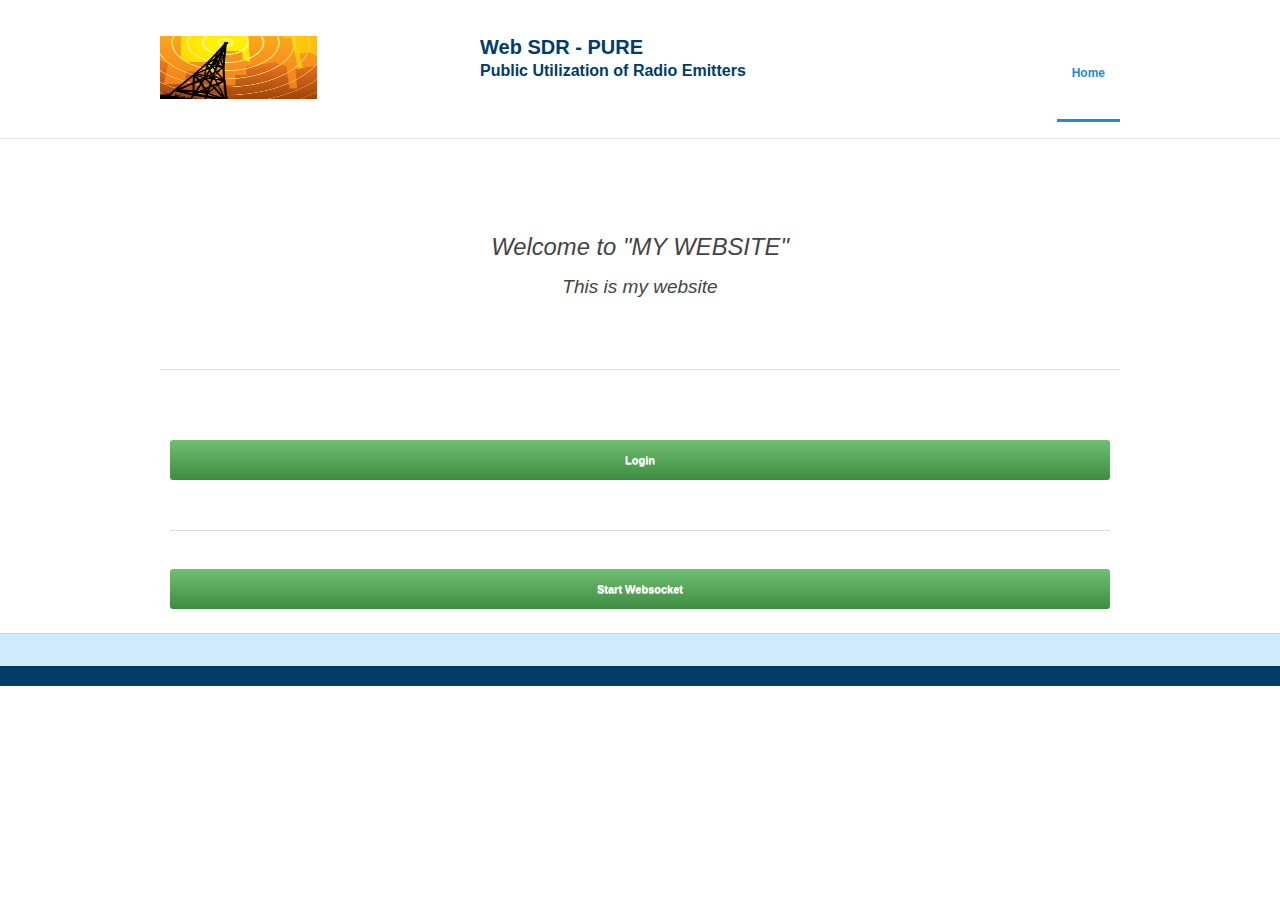
==== commit 40446430: "WEbsocket button added. Also added a modalHandler for the loginFrame" ====
--- a/index.html
+++ b/index.html
@@ -24,10 +24,11 @@
     <link rel="stylesheet" href="stylesheets/login/modalLoginLayout.css">
     <link rel="stylesheet" href="stylesheets/login/loginLayout.css">
 
-    <!-- CSS
+    <!-- Javascript
   ================================================== -->
     <script src="http://ajax.googleapis.com/ajax/libs/jquery/1.8.0/jquery.min.js"></script>
-    <script src="js/jquery.flexslider-min.js"></script>
+    <script src="js/login/modalHandler.js"></script>
+    <script src="js/dsp/websocketclient.js"></script>
 
     <!--[if lt IE 9]>
     <script src="http://html5shim.googlecode.com/svn/trunk/html5.js"></script>
@@ -101,11 +102,11 @@
 <div class="container">
     <div class="sixteen columns">
         <!-- Button to open the modal login form -->
-        <button onclick="document.getElementById('id01').style.display='block'">Login</button>
+        <button onclick="openLoginFrame()">Login</button>
 
         <!-- The Modal -->
-        <div id="id01" class="modal">
-        <span onclick="document.getElementById('id01').style.display='none'"
+        <div id="modalLogin" class="modal">
+        <span onclick="closeLoginFrame()"
         class="close" title="Close Modal">&times;</span>
 
             <!-- Modal Content -->
@@ -126,11 +127,18 @@
                 </div>
 
                 <div class="container" style="background-color:#f1f1f1">
-                    <button type="button" onclick="document.getElementById('id01').style.display='none'" class="cancelbtn">Cancel</button>
+                    <button type="button" onclick="closeLoginFrame()" class="cancelbtn">Cancel</button>
                     <span class="psw">Forgot <a href="#">password?</a></span>
                 </div>
             </form>
         </div>
+    </div>
+</div>
+
+<div class="container">
+    <div class="sixteen columns">
+        <hr>
+        <button onclick="startWebsocket();">Start Websocket</button>
     </div>
 </div>
 
